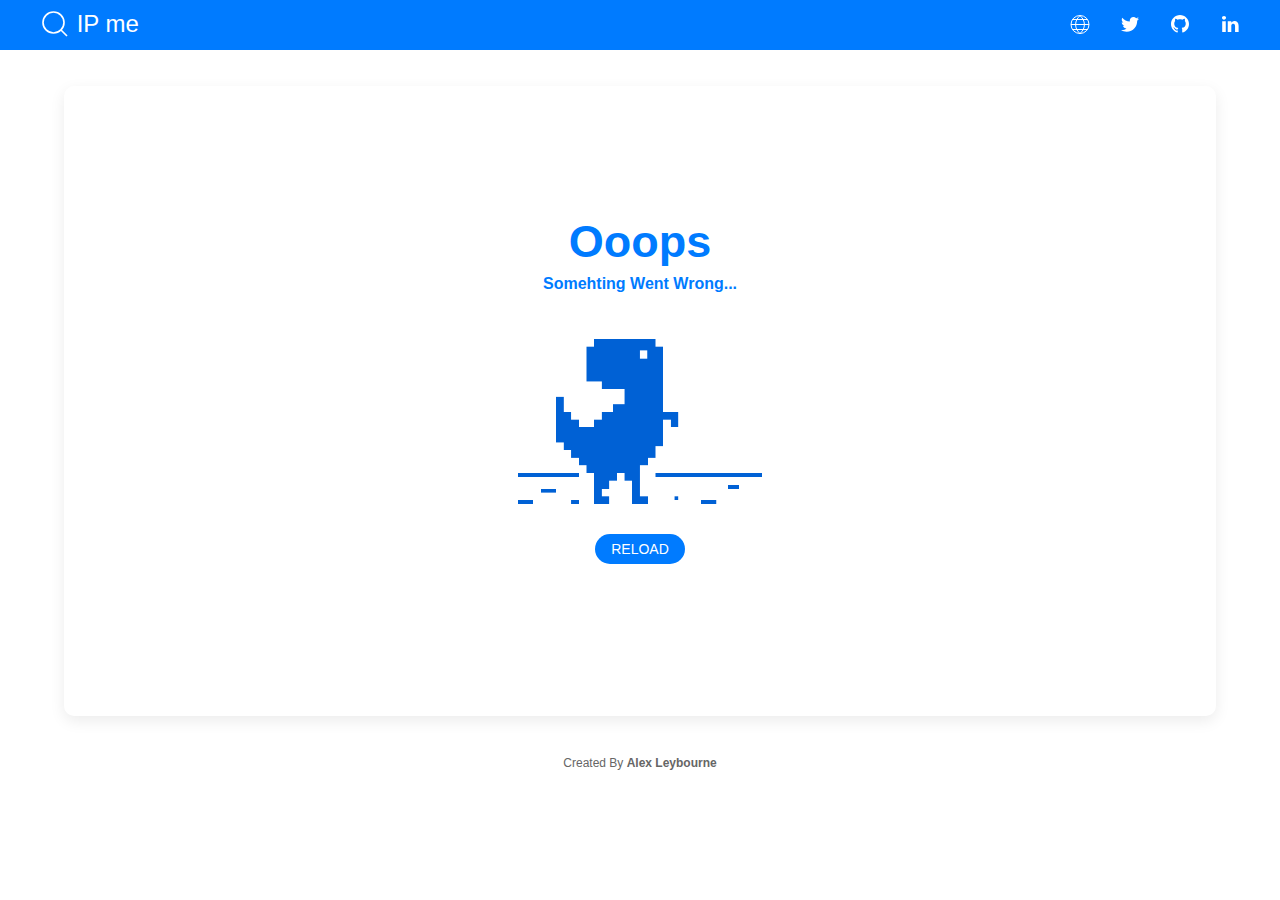
==== ErrorPage.html @ 6c6c0eeb "Created Error Page" ====
<!DOCTYPE html>
<html lang="en">
  <head>
    <meta charset="UTF-8" />
    <meta name="viewport" content="width=device-width, initial-scale=1.0" />
    <meta http-equiv="X-UA-Compatible" content="ie=edge" />

    <!-- CORS ANYWHERE -->
    <link rel="canonical" href="https://robwu.nl/cors-anywhere.html">

   <title>IP me</title>

    <!-- Favicon -->
    <link
      rel="apple-touch-icon"
      sizes="180x180"
      href="favicon/apple-touch-icon.png"
    />
    <link
      rel="icon"
      type="image/png"
      sizes="32x32"
      href="favicon/favicon-32x32.png"
    />
    <link
      rel="icon"
      type="image/png"
      sizes="16x16"
      href="favicon/favicon-16x16.png"
    />
    <link rel="manifest" href="favicon/site.webmanifest" />


    <!-- UI Kit -->
    <link rel="stylesheet" href="uikit/uikit.min.css" />
    <script src="uikit/uikit.min.js"></script>
    <script src="uikit/uikit-icons.min.js"></script>

    <link rel="stylesheet" type="text/css" href="styles.css" />
    <script src="scripts.js"></script>

  </head>
  <body>
    <div
      uk-sticky="media: 960"
      class="uk-navbar-container tm-navbar-container uk-sticky white"
      style="background-color: #007bff; height: 50px; "
    >
      <div class="uk-container uk-container-expand" style="top: -16px; position: relative;">
        <nav class="uk-navbar">
          <div class="uk-navbar-left">
            <a href="../" class="uk-navbar-item uk-logo" style="color: white;">
            <span uk-icon="icon: search; ratio: 1.5"></span>
              &nbsp;IP me
            </a>
          </div>
          <div class="uk-navbar-right">
            <ul class="uk-navbar-nav">
                <li><a href="https://www.alexleybourne.com" target="_blank" uk-icon="icon: world" uk-tooltip="title: AlexLeybourne.com" style="color: white;"></a></li>
                <li><a href="https://twitter.com/AlexLeybourne" target="_blank" uk-icon="icon: twitter" uk-tooltip="title: @AlexLeybourne" style="color: white;"></a></li>
                <li><a href="https://github.com/alexleybourne" target="_blank" uk-icon="icon: github"  uk-tooltip="title: Github" style="color: white;"></a></li>
                <li><a href="https://www.linkedin.com/in/alexleybourne" target="_blank" uk-icon="icon: linkedin" uk-tooltip="title: Linkedin" style="color: white;"></a></li>
            </ul>
            
          </div>
        </nav>
      </div>
    </div>

  <div class="uk-flex uk-flex-center uk-flex-middle uk-text-center">

    <!-- Error Page -->
    <div class="scale-in-center" id="errorDino" style="margin: auto; position: absolute; z-index: 3; display: flex; flex-direction: column;" >
      <h3 style="align-self: center; color: #007bff; font-weight: bold; margin: 0px;  font-size: 45px;" >Ooops</h3>
      <h3 style="align-self: center; color: #007bff; font-weight: bold; margin: 0px;  font-size: 16px;" >Somehting Went Wrong...</h3>
      <img  style="max-width: 50%; align-self: center; margin: 20px;" src="gifs/dino.gif">
      <button class="uk-button uk-button-primary uk-button-small" style="background-color: #007bff;border-radius: 50px;width: fit-content; align-self: center; margin: 10px; "onclick="reloadPage()">Reload</button>
    </div>
    
    <div style="width: 100%; min-height: 70vh; flex-wrap: wrap-reverse;" class="uk-card uk-card-default" >     
        <div id="textArea" class="fadeTransition uk-card-body uk-text-center" style="opacity: 1; display: flex; flex-direction: column; align-content: center; justify-content: center; overflow-wrap: break-word;" >
        </div>
      </div>
    </div>
   
    <p style="font-size: 12px;" class="uk-text-center">Created By <b>Alex Leybourne</b></p>
  </body>
</html>
---- styles.css ----
.white .uk-navbar-nav {
    color: white!important;   
}

.uk-tooltip {
    display: none;
    position: absolute;
    z-index: 1030;
    box-sizing: border-box;
    max-width: 200px;
    padding: 3px 6px;
    background: #007bff !important;
    border-radius: 50px !important;
    color: #fff;
    font-size: 12px;
}

.map {
    justify-self: center;
    align-self: center;
    margin: auto;
    border-radius: 10px;
}

.uk-card-body {
    padding: 20px !important;
    margin: auto !important;
    margin-bottom: auto !important; 
}

.uk-card {
    border-radius: 10px !important;
    margin: 4vh 5vw 2vh 5vw !important;
}

* {
    overflow-y: scroll;
}

.output {
    position: absolute;
    z-index: -1;
    opacity: 0;
    scale: 0;
    height: 1px;
    width: 1px;
}
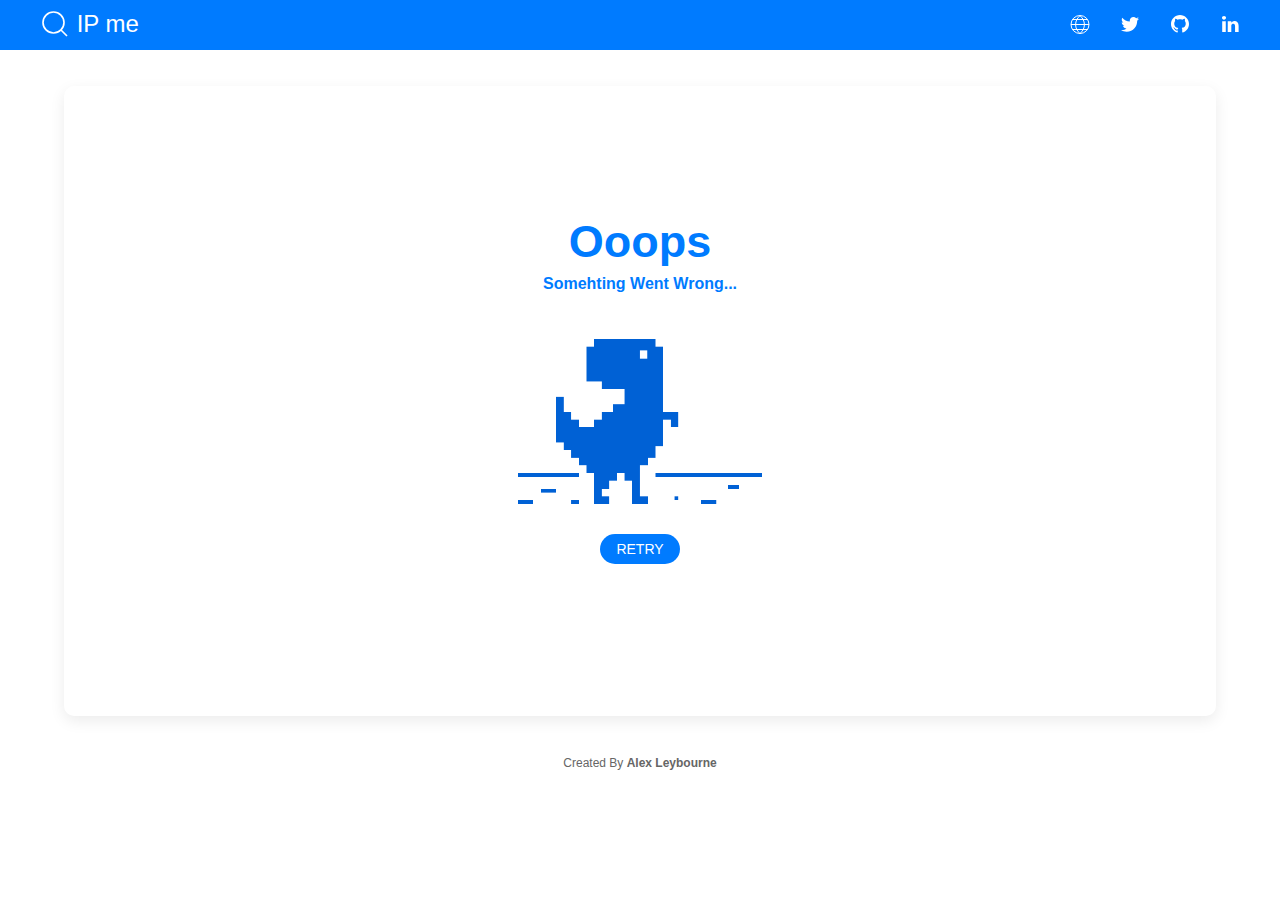
==== commit ea98a5ca: "Small Changes" ====
--- a/ErrorPage.html
+++ b/ErrorPage.html
@@ -74,7 +74,7 @@
       <h3 style="align-self: center; color: #007bff; font-weight: bold; margin: 0px;  font-size: 45px;" >Ooops</h3>
       <h3 style="align-self: center; color: #007bff; font-weight: bold; margin: 0px;  font-size: 16px;" >Somehting Went Wrong...</h3>
       <img  style="max-width: 50%; align-self: center; margin: 20px;" src="gifs/dino.gif">
-      <button class="uk-button uk-button-primary uk-button-small" style="background-color: #007bff;border-radius: 50px;width: fit-content; align-self: center; margin: 10px; "onclick="reloadPage()">Reload</button>
+      <button class="uk-button uk-button-primary uk-button-small" style="background-color: #007bff;border-radius: 50px;width: fit-content; align-self: center; margin: 10px;" onclick="reloadPage()" > Retry </button>
     </div>
     
     <div style="width: 100%; min-height: 70vh; flex-wrap: wrap-reverse;" class="uk-card uk-card-default" >     
